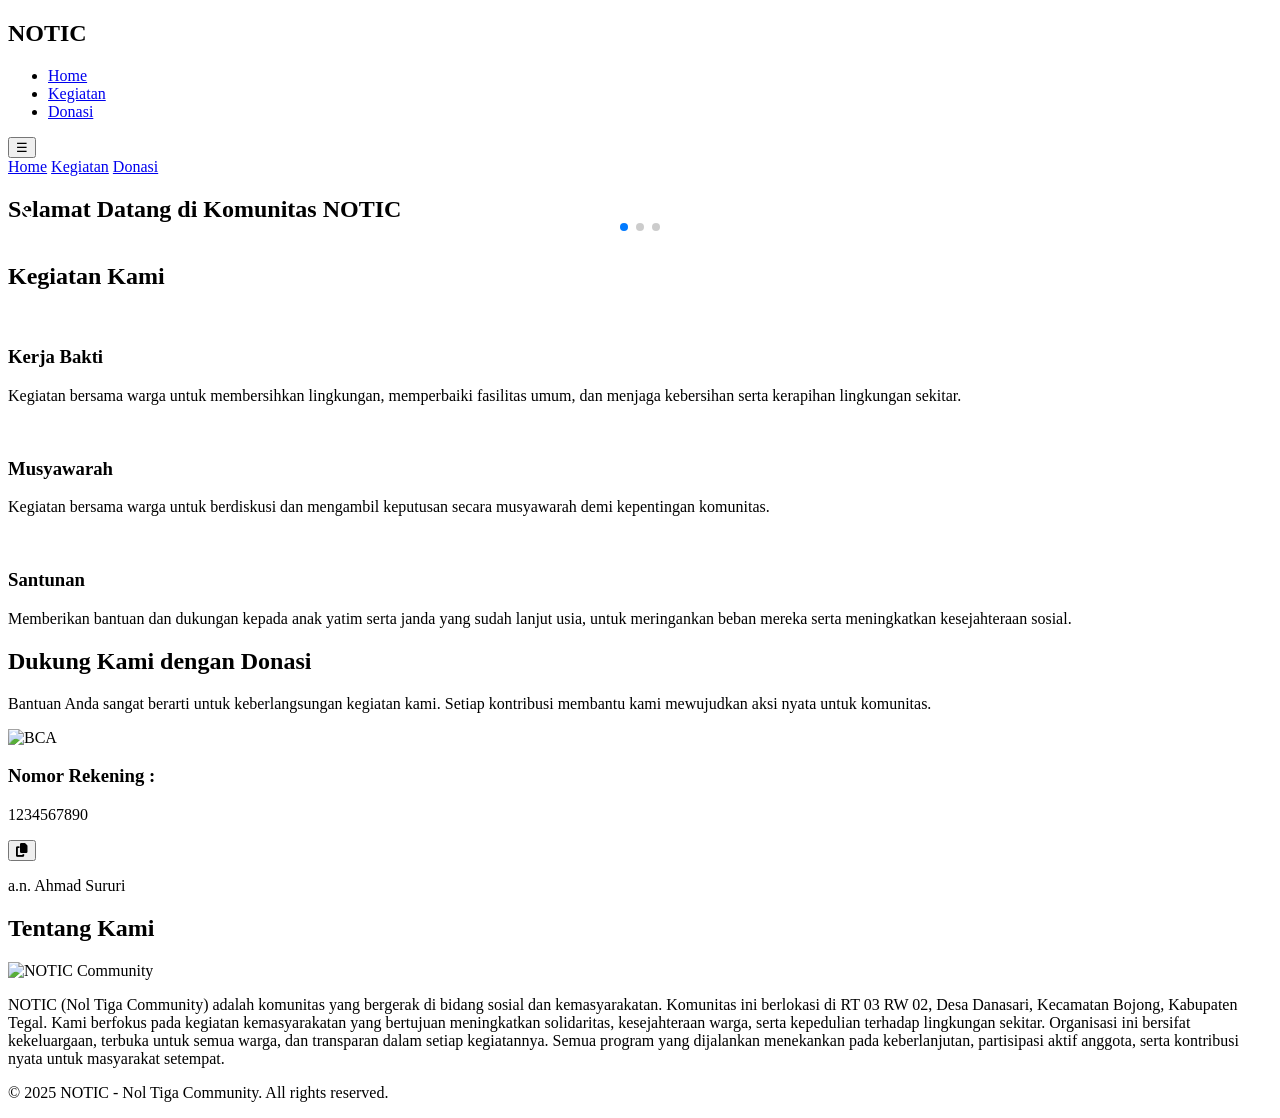
==== Notic/index.html @ 58311bbe "RENAME" ====
<!DOCTYPE html>
<html lang="id">

<head>
  <meta charset="UTF-8">
  <meta name="viewport" content="width=device-width, initial-scale=1.0">
  <title>NOTIC - Nol Tiga Community</title>
  <!-- Tailwind CSS -->
  <script src="https://cdn.tailwindcss.com"></script>
  <!-- Swiper.js -->
  <link rel="stylesheet" href="https://cdn.jsdelivr.net/npm/swiper@11/swiper-bundle.min.css" />
  <script src="https://cdn.jsdelivr.net/npm/swiper@11/swiper-bundle.min.js"></script>
  <!-- Font Awesome CDN -->
  <link rel="stylesheet" href="https://cdnjs.cloudflare.com/ajax/libs/font-awesome/6.5.2/css/all.min.css"
    integrity="sha512-jQjWZp6N...==" crossorigin="anonymous" referrerpolicy="no-referrer" />
</head>
<style>
  .swiper-button-next,
  .swiper-button-prev {
    color: #ffffff !important;
    /* warna putih */
  }
</style>

<body class="bg-gray-50 text-gray-800">
  <!-- Navbar -->
  <nav class="absolute top-0 left-0 w-full z-50 bg-transparent">
    <div class="max-w-7xl mx-auto px-6 py-4 flex justify-between items-center">
      <h1 class="text-2xl font-bold text-white">NOTIC</h1>

      <!-- Desktop Menu -->
      <ul class="hidden md:flex space-x-6 font-medium text-white">
        <li><a href="#home" class="hover:text-blue-200">Home</a></li>
        <li><a href="#kegiatan" class="hover:text-blue-200">Kegiatan</a></li>
        <li><a href="#donasi" class="hover:text-blue-200">Donasi</a></li>
      </ul>

      <!-- Mobile Button -->
      <button id="menu-btn" class="md:hidden text-white focus:outline-none">
        ☰
      </button>
    </div>

    <!-- Mobile Menu -->
    <div id="mobile-menu" class="hidden flex-col bg-black/70 text-white px-6 py-4 space-y-4 md:hidden">
      <a href="#home" class="block">Home</a>
      <a href="#kegiatan" class="block">Kegiatan</a>
      <a href="#donasi" class="block">Donasi</a>
    </div>
  </nav>

  <!-- Jumbotron / Slider -->
  <section id="home" class="h-[70vh] md:h-[80vh]">
    <div class="swiper h-full">
      <div class="swiper-wrapper">
        <!-- Slide 1 -->
        <div class="swiper-slide relative flex items-center justify-center bg-cover bg-center"
          style="background-image: url('https://picsum.photos/1600/800?random=11');">

          <!-- Overlay -->
          <div class="absolute inset-0 bg-black/50"></div>

          <!-- Text -->
          <h2 class="relative text-white text-3xl md:text-5xl font-extrabold text-center px-6 drop-shadow-lg">
            Selamat Datang di Komunitas NOTIC
          </h2>
        </div>

        <!-- Slide 2 -->
        <div class="swiper-slide relative flex items-center justify-center bg-cover bg-center"
          style="background-image: url('https://picsum.photos/1600/800?random=12');">

          <div class="absolute inset-0 bg-black/50"></div>

          <h2 class="relative text-white text-3xl md:text-5xl font-extrabold text-center px-6 drop-shadow-lg">
            Bersama Membangun Komunitas
          </h2>
        </div>

        <!-- Slide 3 -->
        <div class="swiper-slide relative flex items-center justify-center bg-cover bg-center"
          style="background-image: url('https://picsum.photos/1600/800?random=13');">

          <div class="absolute inset-0 bg-black/50"></div>

          <h2 class="relative text-white text-3xl md:text-5xl font-extrabold text-center px-6 drop-shadow-lg">
            Aksi Nyata untuk Sosial
          </h2>
        </div>
      </div>

      <div class="swiper-pagination"></div>
      <div class="swiper-button-prev hidden md:flex"></div>
      <div class="swiper-button-next hidden md:flex"></div>
    </div>
  </section>

  <!-- Kegiatan -->
  <section id="kegiatan" class="py-16 bg-white">
    <div class="max-w-7xl mx-auto px-6 text-center">
      <h2 class="text-3xl font-bold text-gray-800 mb-10">Kegiatan Kami</h2>
      <div class="grid sm:grid-cols-2 md:grid-cols-3 gap-8">
        <div class="bg-gray-100 p-6 rounded-2xl shadow-md">
          <img src="https://picsum.photos/400/200?random=1" class="rounded-xl mb-4 w-full" alt="">
          <h3 class="text-lg md:text-xl font-semibold mb-2">Kerja Bakti</h3>
          <p class="text-gray-600 text-sm md:text-base">
            Kegiatan bersama warga untuk membersihkan lingkungan, memperbaiki fasilitas umum, dan menjaga kebersihan
            serta kerapihan lingkungan sekitar.
          </p>

        </div>
        <div class="bg-gray-100 p-6 rounded-2xl shadow-md">
          <img src="https://picsum.photos/400/200?random=2" class="rounded-xl mb-4 w-full" alt="">
          <h3 class="text-lg md:text-xl font-semibold mb-2">Musyawarah</h3>
          <p class="text-gray-600 text-sm md:text-base">
            Kegiatan bersama warga untuk berdiskusi dan mengambil keputusan secara musyawarah demi kepentingan
            komunitas.
          </p>

        </div>
        <div class="bg-gray-100 p-6 rounded-2xl shadow-md">
          <img src="https://picsum.photos/400/200?random=3" class="rounded-xl mb-4 w-full" alt="">
         <h3 class="text-lg md:text-xl font-semibold mb-2">Santunan</h3>
<p class="text-gray-600 text-sm md:text-base">
  Memberikan bantuan dan dukungan kepada anak yatim serta janda yang sudah lanjut usia, untuk meringankan beban mereka serta meningkatkan kesejahteraan sosial.
</p>

        </div>
      </div>
    </div>
  </section>

  <!-- Donasi -->
  <section id="donasi" class="py-20 bg-gradient-to-b from-blue-50 to-blue-100">
    <div class="max-w-3xl mx-auto px-6 text-center">
      <h2 class="text-3xl md:text-4xl font-bold text-gray-800 mb-6">Dukung Kami dengan Donasi</h2>
      <p class="text-gray-600 mb-12 text-sm md:text-base">Bantuan Anda sangat berarti untuk keberlangsungan kegiatan
        kami.
        Setiap kontribusi membantu kami mewujudkan aksi nyata untuk komunitas.</p>

      <div
        class="bg-white p-8 rounded-3xl shadow-lg hover:shadow-2xl transition duration-300 inline-block w-full md:w-80">
        <img src="https://stitmadani.ac.id/wp-content/uploads/2023/11/5.jpg" alt="BCA"
          class="w-32 md:w-40 mx-auto mb-6">
        <h3>Nomor Rekening :</h3>
        <!-- No Rekening dengan copy icon -->
        <div class="flex items-center justify-center mb-2 space-x-2">
          <p class="text-lg font-bold" id="rekening">1234567890</p>
          <button id="copyBtn" class="text-blue-600 hover:text-blue-800 transition text-xl">
            <i class="fas fa-copy"></i>
          </button>
        </div>

        <!-- Atas Nama -->
        <p class="text-gray-600 font-bold">a.n. Ahmad Sururi</p>
      </div>
    </div>
  </section>
<!-- Tentang Kami -->
<section id="tentang-kami" class="py-20 bg-white">
  <div class="max-w-3xl mx-auto px-6 text-center">
    <h2 class="text-3xl md:text-4xl font-bold text-gray-800 mb-6">Tentang Kami</h2>
    
    <!-- Gambar komunitas dengan bounce kecil -->
    <img src="img/notic.enc" 
         alt="NOTIC Community" 
         class="w-40 h-40 md:w-56 md:h-56 mx-auto mb-6 rounded-full object-cover border-4 border-blue-300 animate-bounce-small">

    <p class="text-gray-600 text-sm md:text-base leading-relaxed">
      <span class="font-semibold">NOTIC (Nol Tiga Community)</span> adalah komunitas yang bergerak di bidang sosial
      dan kemasyarakatan. Komunitas ini berlokasi di <span class="font-semibold">RT 03 RW 02, Desa Danasari, Kecamatan Bojong, Kabupaten Tegal</span>.
      Kami berfokus pada kegiatan kemasyarakatan yang bertujuan meningkatkan solidaritas, kesejahteraan warga, serta kepedulian terhadap lingkungan sekitar.
      Organisasi ini bersifat kekeluargaan, terbuka untuk semua warga, dan transparan dalam setiap kegiatannya.
      Semua program yang dijalankan menekankan pada keberlanjutan, partisipasi aktif anggota, serta kontribusi nyata untuk masyarakat setempat.
    </p>
  </div>
</section>

<style>
/* Bounce halus untuk gambar tanpa menutupi teks */
@keyframes bounce-small {
  0%, 100% { transform: translateY(0); }
  50% { transform: translateY(-8px); }
}

.animate-bounce-small {
  animation: bounce-small 2s infinite;
}
</style>


  <!-- Footer -->
  <footer class="bg-gradient-to-b from-blue-50 to-blue-100 shadow-inner py-6 text-center">
    <p class="text-gray-500 text-sm">&copy; 2025 NOTIC - Nol Tiga Community. All rights reserved.</p>
  </footer>
  <!-- SweetAlert2 CDN -->
  <script src="https://cdn.jsdelivr.net/npm/sweetalert2@11"></script>
  <script>
    const copyBtn = document.getElementById('copyBtn');
    const rekeningEl = document.getElementById('rekening');

    copyBtn.addEventListener('click', () => {
      navigator.clipboard.writeText(rekeningEl.innerText).then(() => {
        Swal.fire({
          icon: 'success',
          title: 'Berhasil di copy 👍',
          showConfirmButton: false,
          timer: 1500
        });
      });
    });
    const swiper = new Swiper('.swiper', {
      loop: true,
      autoplay: {
        delay: 3000, // 5 detik
        disableOnInteraction: false, // tetap jalan walau user geser manual
      },
      pagination: {
        el: '.swiper-pagination',
        clickable: true, // titik pagination bisa diklik
      },
      navigation: {
        nextEl: '.swiper-button-next',
        prevEl: '.swiper-button-prev'
      },
    });

    // Mobile menu toggle
    const menuBtn = document.getElementById("menu-btn");
    const mobileMenu = document.getElementById("mobile-menu");
    menuBtn.addEventListener("click", () => {
      mobileMenu.classList.toggle("hidden");
    });
  </script>

</body>

</html>
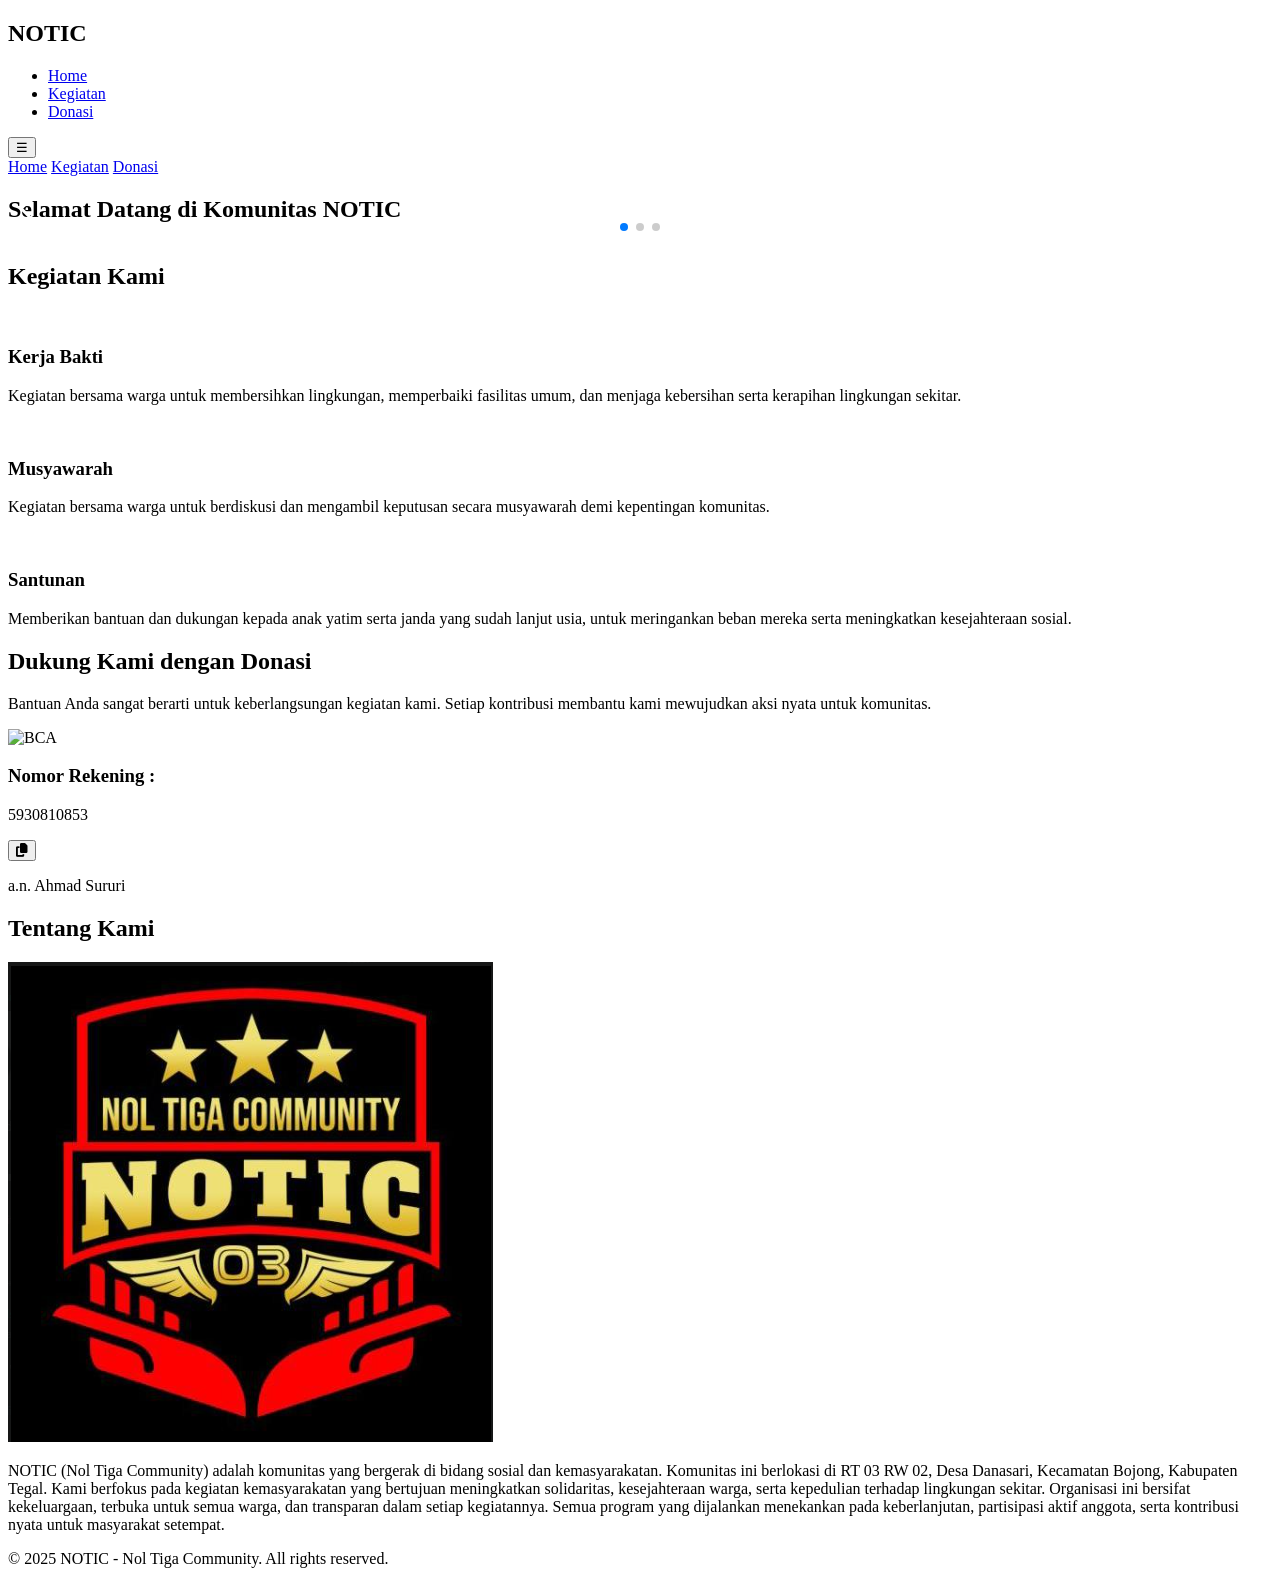
==== commit ef6ce5b3: "Image" ====
--- a/Notic/index.html
+++ b/Notic/index.html
@@ -145,7 +145,7 @@
         <h3>Nomor Rekening :</h3>
         <!-- No Rekening dengan copy icon -->
         <div class="flex items-center justify-center mb-2 space-x-2">
-          <p class="text-lg font-bold" id="rekening">1234567890</p>
+          <p class="text-lg font-bold" id="rekening">5930810853</p>
           <button id="copyBtn" class="text-blue-600 hover:text-blue-800 transition text-xl">
             <i class="fas fa-copy"></i>
           </button>
@@ -162,7 +162,7 @@
     <h2 class="text-3xl md:text-4xl font-bold text-gray-800 mb-6">Tentang Kami</h2>
     
     <!-- Gambar komunitas dengan bounce kecil -->
-    <img src="img/notic.enc" 
+    <img src="notic.png" 
          alt="NOTIC Community" 
          class="w-40 h-40 md:w-56 md:h-56 mx-auto mb-6 rounded-full object-cover border-4 border-blue-300 animate-bounce-small">
 
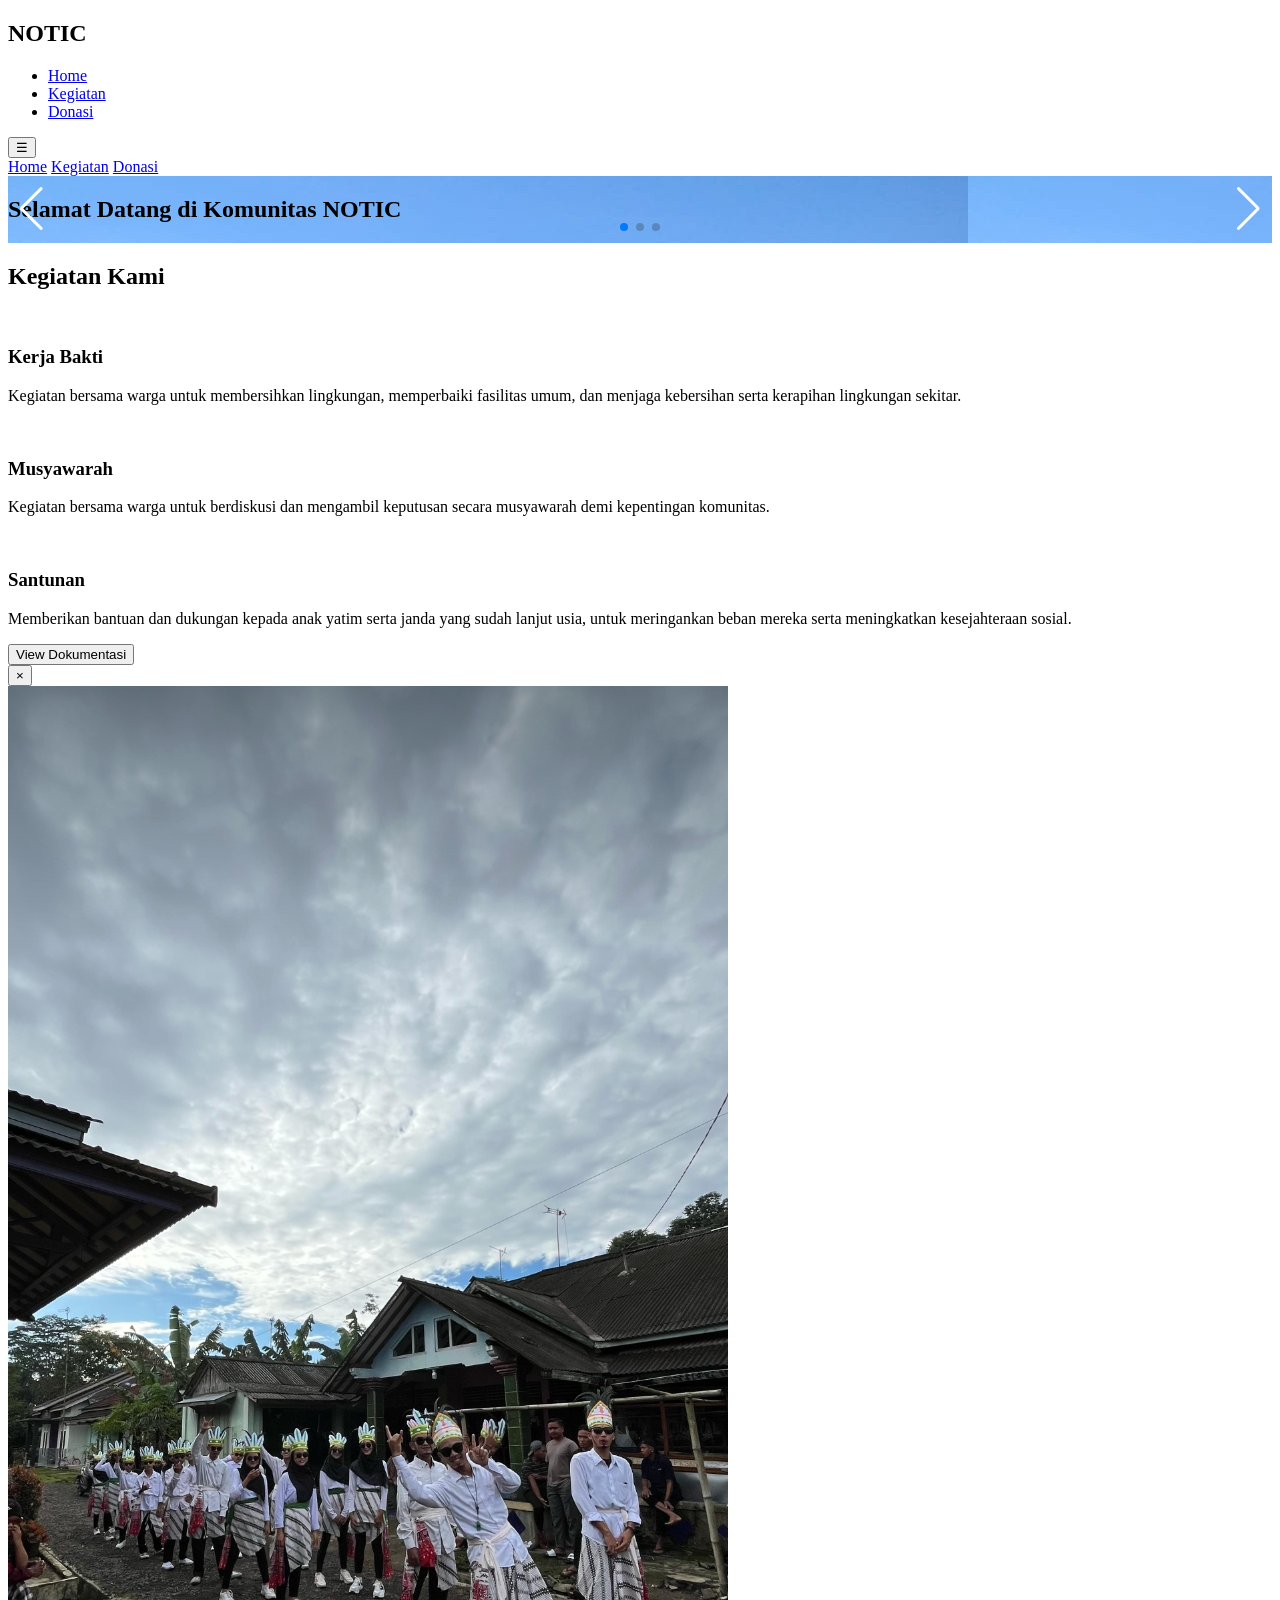
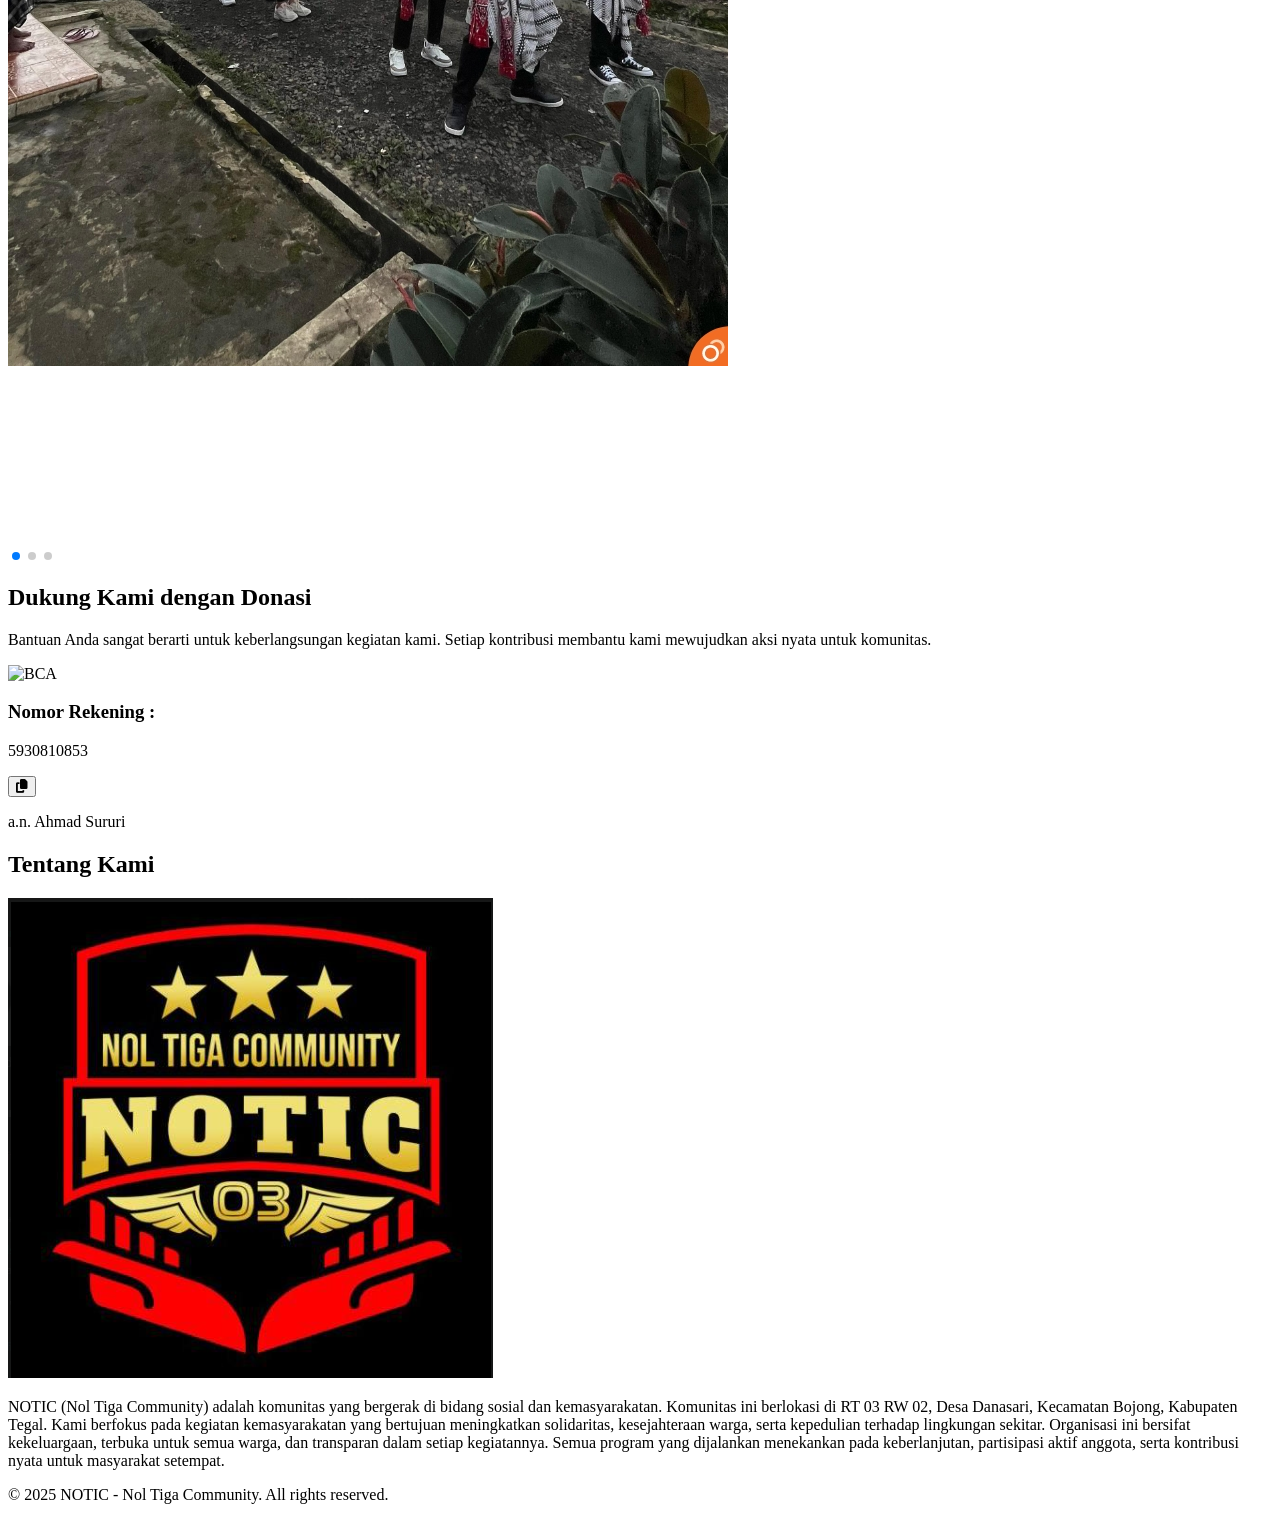
==== commit 3281930a: "new" ====
--- a/Notic/index.html
+++ b/Notic/index.html
@@ -55,7 +55,7 @@
       <div class="swiper-wrapper">
         <!-- Slide 1 -->
         <div class="swiper-slide relative flex items-center justify-center bg-cover bg-center"
-          style="background-image: url('https://picsum.photos/1600/800?random=11');">
+          style="background-image: url('3.jpg');">
 
           <!-- Overlay -->
           <div class="absolute inset-0 bg-black/50"></div>
@@ -120,14 +120,49 @@
         </div>
         <div class="bg-gray-100 p-6 rounded-2xl shadow-md">
           <img src="https://picsum.photos/400/200?random=3" class="rounded-xl mb-4 w-full" alt="">
-         <h3 class="text-lg md:text-xl font-semibold mb-2">Santunan</h3>
-<p class="text-gray-600 text-sm md:text-base">
-  Memberikan bantuan dan dukungan kepada anak yatim serta janda yang sudah lanjut usia, untuk meringankan beban mereka serta meningkatkan kesejahteraan sosial.
-</p>
-
-        </div>
+          <h3 class="text-lg md:text-xl font-semibold mb-2">Santunan</h3>
+          <p class="text-gray-600 text-sm md:text-base">
+            Memberikan bantuan dan dukungan kepada anak yatim serta janda yang sudah lanjut usia, untuk meringankan
+            beban mereka serta meningkatkan kesejahteraan sosial.
+          </p>
+
+        </div>
+        <button onclick="openModal()" class="px-4 py-2 bg-blue-600 text-white rounded-xl hover:bg-blue-700">
+          View Dokumentasi
+        </button>
       </div>
     </div>
+   <!-- Modal Dokumentasi -->
+<div id="docModal" class="fixed inset-0 bg-black bg-opacity-70 hidden items-center justify-center z-50">
+  <div class="bg-white p-4 rounded-2xl max-w-3xl w-full relative">
+    <!-- Tombol Close -->
+    <button onclick="closeModal()" 
+      class="absolute top-3 right-3 bg-red-500 hover:bg-red-600 text-white rounded-full w-10 h-10 flex items-center justify-center text-2xl shadow z-50">
+      &times;
+    </button>
+
+    <!-- Swiper -->
+    <div class="swiper mySwiper relative z-0">
+      <div class="swiper-wrapper">
+        <div class="swiper-slide">
+          <img src="1.jpg" class="rounded-xl w-full" />
+        </div>
+        <div class="swiper-slide">
+          <img src="2.jpg" class="rounded-xl w-full" />
+        </div>
+        <div class="swiper-slide">
+          <img src="https://picsum.photos/800/400?random=13" class="rounded-xl w-full" />
+        </div>
+      </div>
+
+      <!-- Navigasi -->
+      <div class="swiper-next !text-blue-600 !font-bold z-40"></div>
+      <div class="swiper-prev !text-blue-600 !font-bold z-40"></div>
+      <div class="swiper-pagination-doc z-40"></div>
+    </div>
+  </div>
+</div>
+
   </section>
 
   <!-- Donasi -->
@@ -156,37 +191,46 @@
       </div>
     </div>
   </section>
-<!-- Tentang Kami -->
-<section id="tentang-kami" class="py-20 bg-white">
-  <div class="max-w-3xl mx-auto px-6 text-center">
-    <h2 class="text-3xl md:text-4xl font-bold text-gray-800 mb-6">Tentang Kami</h2>
-    
-    <!-- Gambar komunitas dengan bounce kecil -->
-    <img src="notic.png" 
-         alt="NOTIC Community" 
-         class="w-40 h-40 md:w-56 md:h-56 mx-auto mb-6 rounded-full object-cover border-4 border-blue-300 animate-bounce-small">
-
-    <p class="text-gray-600 text-sm md:text-base leading-relaxed">
-      <span class="font-semibold">NOTIC (Nol Tiga Community)</span> adalah komunitas yang bergerak di bidang sosial
-      dan kemasyarakatan. Komunitas ini berlokasi di <span class="font-semibold">RT 03 RW 02, Desa Danasari, Kecamatan Bojong, Kabupaten Tegal</span>.
-      Kami berfokus pada kegiatan kemasyarakatan yang bertujuan meningkatkan solidaritas, kesejahteraan warga, serta kepedulian terhadap lingkungan sekitar.
-      Organisasi ini bersifat kekeluargaan, terbuka untuk semua warga, dan transparan dalam setiap kegiatannya.
-      Semua program yang dijalankan menekankan pada keberlanjutan, partisipasi aktif anggota, serta kontribusi nyata untuk masyarakat setempat.
-    </p>
-  </div>
-</section>
-
-<style>
-/* Bounce halus untuk gambar tanpa menutupi teks */
-@keyframes bounce-small {
-  0%, 100% { transform: translateY(0); }
-  50% { transform: translateY(-8px); }
-}
-
-.animate-bounce-small {
-  animation: bounce-small 2s infinite;
-}
-</style>
+  <!-- Tentang Kami -->
+  <section id="tentang-kami" class="py-20 bg-white">
+    <div class="max-w-3xl mx-auto px-6 text-center">
+      <h2 class="text-3xl md:text-4xl font-bold text-gray-800 mb-6">Tentang Kami</h2>
+
+      <!-- Gambar komunitas dengan bounce kecil -->
+      <img src="notic.png" alt="NOTIC Community"
+        class="w-40 h-40 md:w-56 md:h-56 mx-auto mb-6 rounded-full object-cover border-4 border-blue-300 animate-bounce-small">
+
+      <p class="text-gray-600 text-sm md:text-base leading-relaxed">
+        <span class="font-semibold">NOTIC (Nol Tiga Community)</span> adalah komunitas yang bergerak di bidang sosial
+        dan kemasyarakatan. Komunitas ini berlokasi di <span class="font-semibold">RT 03 RW 02, Desa Danasari, Kecamatan
+          Bojong, Kabupaten Tegal</span>.
+        Kami berfokus pada kegiatan kemasyarakatan yang bertujuan meningkatkan solidaritas, kesejahteraan warga, serta
+        kepedulian terhadap lingkungan sekitar.
+        Organisasi ini bersifat kekeluargaan, terbuka untuk semua warga, dan transparan dalam setiap kegiatannya.
+        Semua program yang dijalankan menekankan pada keberlanjutan, partisipasi aktif anggota, serta kontribusi nyata
+        untuk masyarakat setempat.
+      </p>
+    </div>
+  </section>
+
+  <style>
+    /* Bounce halus untuk gambar tanpa menutupi teks */
+    @keyframes bounce-small {
+
+      0%,
+      100% {
+        transform: translateY(0);
+      }
+
+      50% {
+        transform: translateY(-8px);
+      }
+    }
+
+    .animate-bounce-small {
+      animation: bounce-small 2s infinite;
+    }
+  </style>
 
 
   <!-- Footer -->
@@ -225,12 +269,30 @@
       },
     });
 
-    // Mobile menu toggle
-    const menuBtn = document.getElementById("menu-btn");
-    const mobileMenu = document.getElementById("mobile-menu");
-    menuBtn.addEventListener("click", () => {
-      mobileMenu.classList.toggle("hidden");
-    });
+     let modal = document.getElementById("docModal");
+
+  function openModal() {
+    modal.classList.remove("hidden");
+    modal.classList.add("flex");
+  }
+
+  function closeModal() {
+    modal.classList.remove("flex");
+    modal.classList.add("hidden");
+  }
+
+  // Init Swiper
+  const swiperDocumentasi = new Swiper(".mySwiper", {
+    loop: true,
+    pagination: {
+      el: ".swiper-pagination-doc",
+      clickable: true,
+    },
+    navigation: {
+      nextEl: ".swiper-next",
+      prevEl: ".swiper-prev",
+    },
+  });
   </script>
 
 </body>
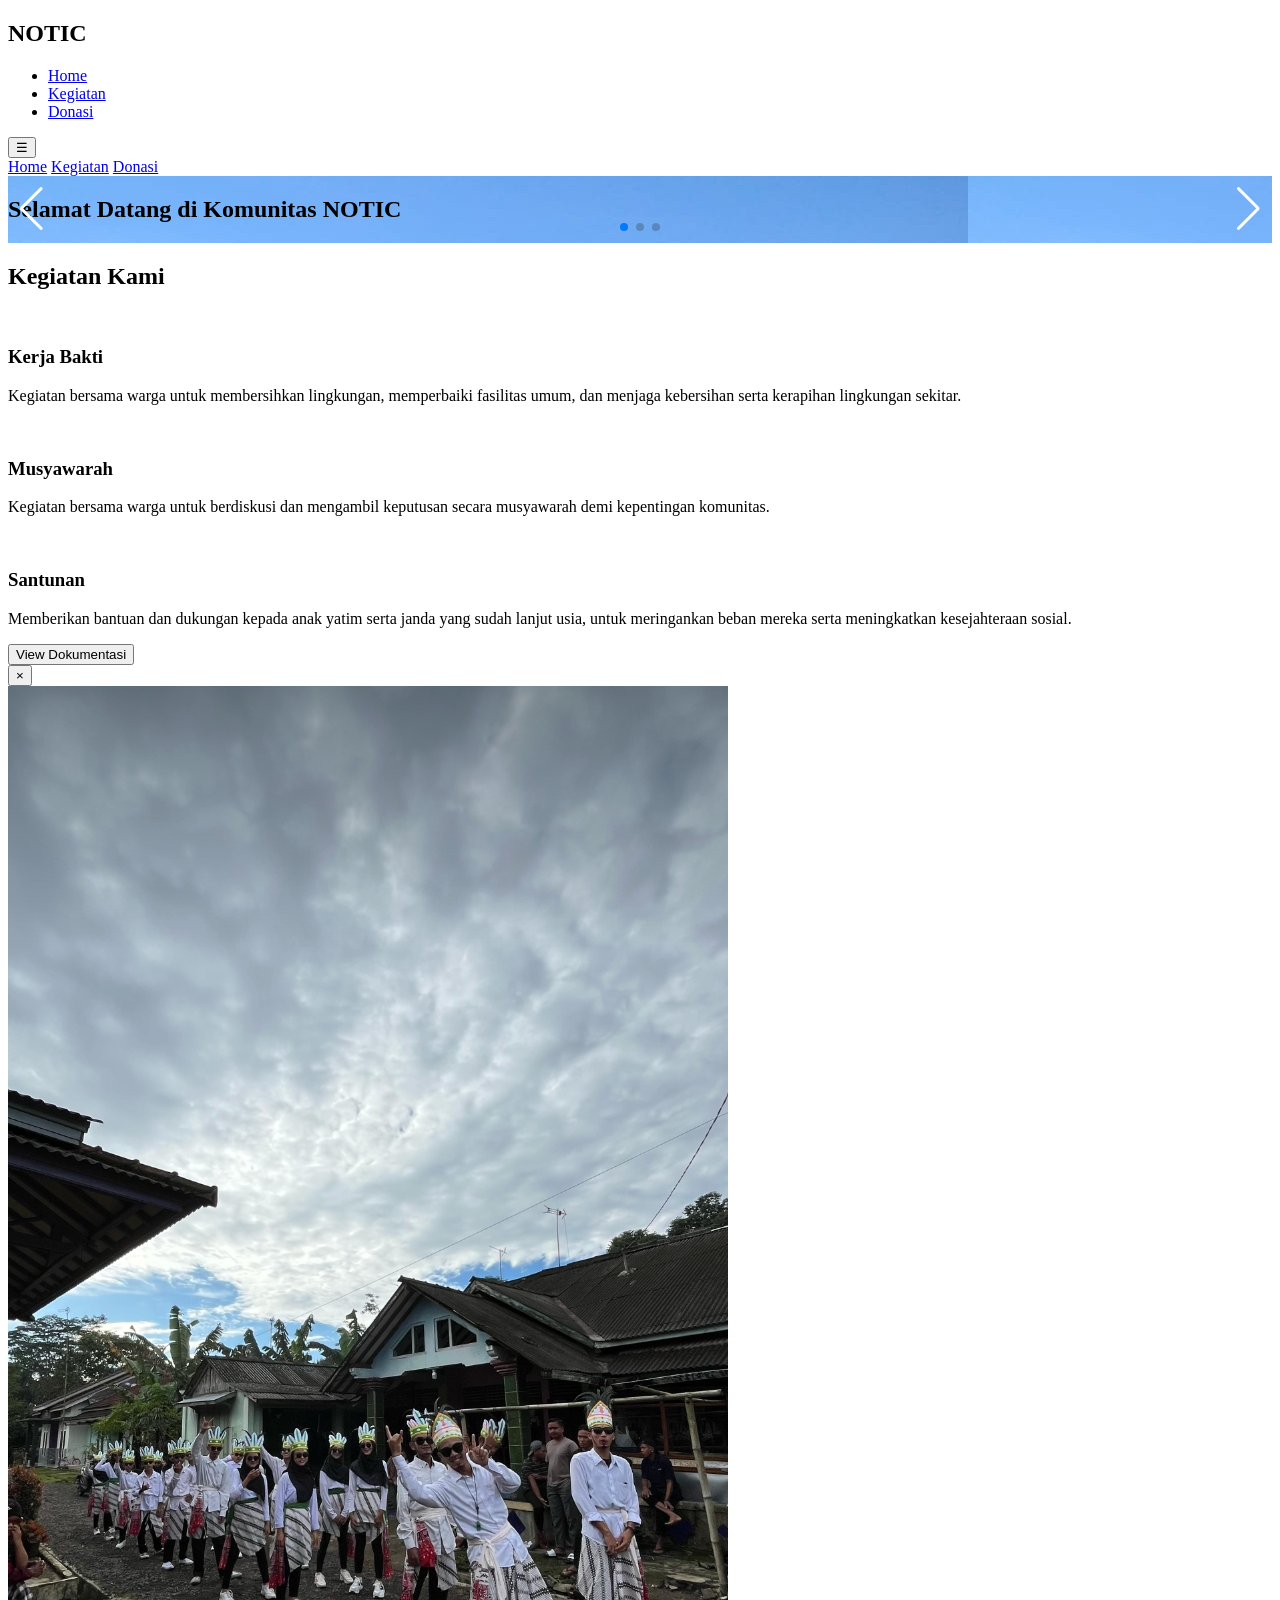
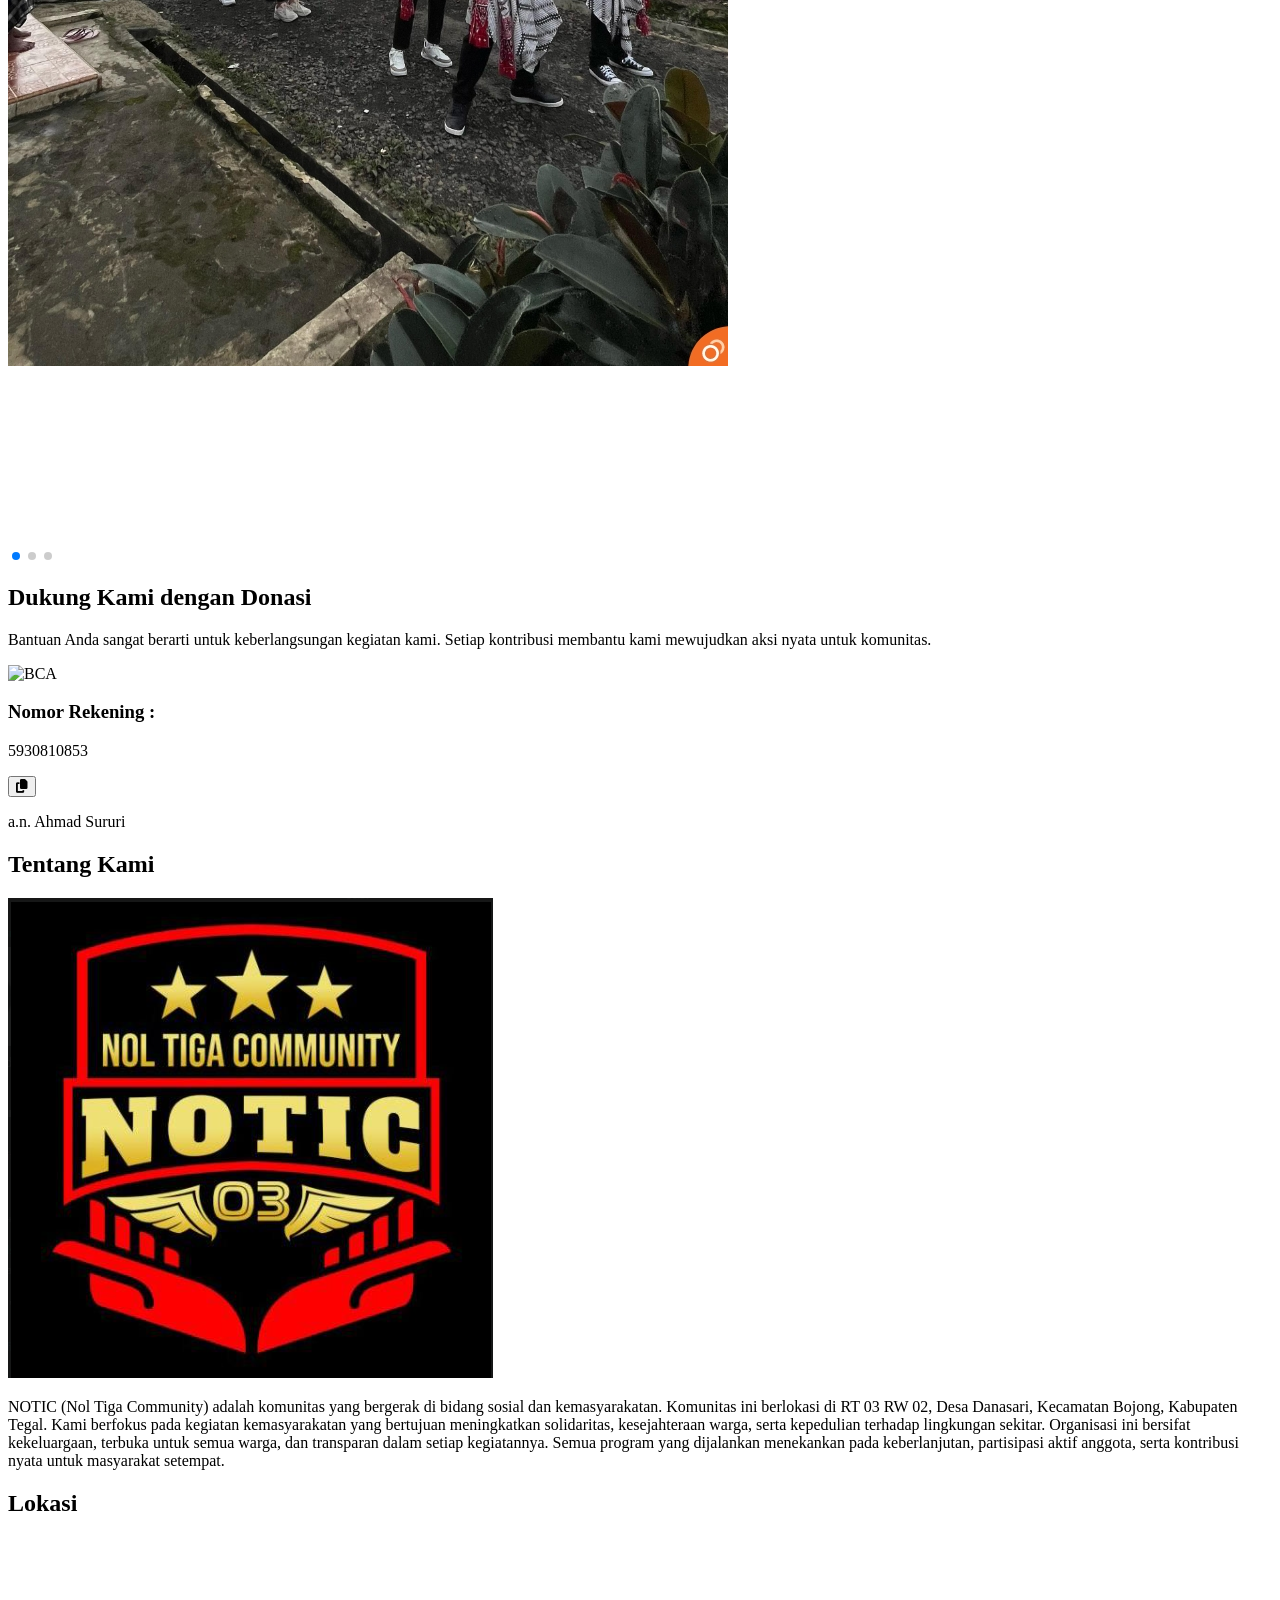
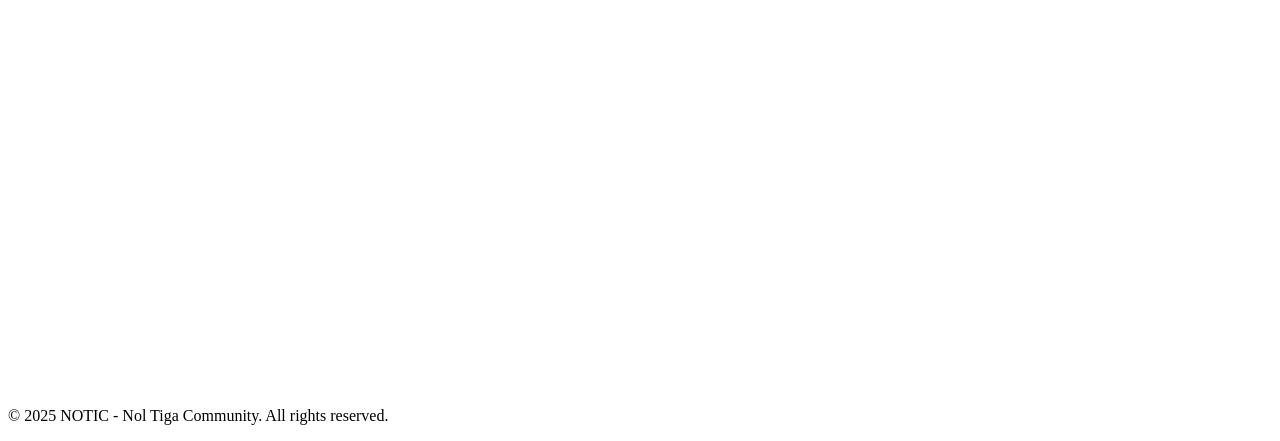
==== commit f6dad562: "Refactor HTML structure and improve readability" ====
--- a/Notic/index.html
+++ b/Notic/index.html
@@ -4,13 +4,10 @@
 <head>
   <meta charset="UTF-8">
   <meta name="viewport" content="width=device-width, initial-scale=1.0">
-  <title>NOTIC - Nol Tiga Community</title>
-  <!-- Tailwind CSS -->
-  <script src="https://cdn.tailwindcss.com"></script>
-  <!-- Swiper.js -->
+  <title>NOTIC - Nol Tiga Community</title> <!-- Tailwind CSS -->
+  <script src="https://cdn.tailwindcss.com"></script> <!-- Swiper.js -->
   <link rel="stylesheet" href="https://cdn.jsdelivr.net/npm/swiper@11/swiper-bundle.min.css" />
-  <script src="https://cdn.jsdelivr.net/npm/swiper@11/swiper-bundle.min.js"></script>
-  <!-- Font Awesome CDN -->
+  <script src="https://cdn.jsdelivr.net/npm/swiper@11/swiper-bundle.min.js"></script> <!-- Font Awesome CDN -->
   <link rel="stylesheet" href="https://cdnjs.cloudflare.com/ajax/libs/font-awesome/6.5.2/css/all.min.css"
     integrity="sha512-jQjWZp6N...==" crossorigin="anonymous" referrerpolicy="no-referrer" />
 </head>
@@ -18,201 +15,135 @@
   .swiper-button-next,
   .swiper-button-prev {
     color: #ffffff !important;
-    /* warna putih */
   }
 </style>
 
-<body class="bg-gray-50 text-gray-800">
-  <!-- Navbar -->
+<body class="bg-gray-50 text-gray-800"> <!-- Navbar -->
   <nav class="absolute top-0 left-0 w-full z-50 bg-transparent">
     <div class="max-w-7xl mx-auto px-6 py-4 flex justify-between items-center">
-      <h1 class="text-2xl font-bold text-white">NOTIC</h1>
-
-      <!-- Desktop Menu -->
+      <h1 class="text-2xl font-bold text-white">NOTIC</h1> <!-- Desktop Menu -->
       <ul class="hidden md:flex space-x-6 font-medium text-white">
         <li><a href="#home" class="hover:text-blue-200">Home</a></li>
         <li><a href="#kegiatan" class="hover:text-blue-200">Kegiatan</a></li>
         <li><a href="#donasi" class="hover:text-blue-200">Donasi</a></li>
-      </ul>
-
-      <!-- Mobile Button -->
-      <button id="menu-btn" class="md:hidden text-white focus:outline-none">
-        ☰
-      </button>
-    </div>
-
-    <!-- Mobile Menu -->
-    <div id="mobile-menu" class="hidden flex-col bg-black/70 text-white px-6 py-4 space-y-4 md:hidden">
-      <a href="#home" class="block">Home</a>
-      <a href="#kegiatan" class="block">Kegiatan</a>
-      <a href="#donasi" class="block">Donasi</a>
-    </div>
-  </nav>
-
-  <!-- Jumbotron / Slider -->
+      </ul> <!-- Mobile Button --> <button id="menu-btn" class="md:hidden text-white focus:outline-none"> ☰ </button>
+    </div> <!-- Mobile Menu -->
+    <div id="mobile-menu" class="hidden flex-col bg-black/70 text-white px-6 py-4 space-y-4 md:hidden"> <a href="#home"
+        class="block">Home</a> <a href="#kegiatan" class="block">Kegiatan</a> <a href="#donasi" class="block">Donasi</a>
+    </div>
+  </nav> <!-- Jumbotron / Slider -->
   <section id="home" class="h-[70vh] md:h-[80vh]">
     <div class="swiper h-full">
-      <div class="swiper-wrapper">
-        <!-- Slide 1 -->
+      <div class="swiper-wrapper"> <!-- Slide 1 -->
         <div class="swiper-slide relative flex items-center justify-center bg-cover bg-center"
-          style="background-image: url('3.jpg');">
-
-          <!-- Overlay -->
-          <div class="absolute inset-0 bg-black/50"></div>
-
-          <!-- Text -->
-          <h2 class="relative text-white text-3xl md:text-5xl font-extrabold text-center px-6 drop-shadow-lg">
-            Selamat Datang di Komunitas NOTIC
-          </h2>
-        </div>
-
-        <!-- Slide 2 -->
+          style="background-image: url('3.jpg');"> <!-- Overlay -->
+          <div class="absolute inset-0 bg-black/50"></div> <!-- Text -->
+          <h2 class="relative text-white text-3xl md:text-5xl font-extrabold text-center px-6 drop-shadow-lg"> Selamat
+            Datang di Komunitas NOTIC </h2>
+        </div> <!-- Slide 2 -->
         <div class="swiper-slide relative flex items-center justify-center bg-cover bg-center"
           style="background-image: url('https://picsum.photos/1600/800?random=12');">
-
           <div class="absolute inset-0 bg-black/50"></div>
-
-          <h2 class="relative text-white text-3xl md:text-5xl font-extrabold text-center px-6 drop-shadow-lg">
-            Bersama Membangun Komunitas
-          </h2>
-        </div>
-
-        <!-- Slide 3 -->
+          <h2 class="relative text-white text-3xl md:text-5xl font-extrabold text-center px-6 drop-shadow-lg"> Bersama
+            Membangun Komunitas </h2>
+        </div> <!-- Slide 3 -->
         <div class="swiper-slide relative flex items-center justify-center bg-cover bg-center"
           style="background-image: url('https://picsum.photos/1600/800?random=13');">
-
           <div class="absolute inset-0 bg-black/50"></div>
-
-          <h2 class="relative text-white text-3xl md:text-5xl font-extrabold text-center px-6 drop-shadow-lg">
-            Aksi Nyata untuk Sosial
-          </h2>
-        </div>
-      </div>
-
+          <h2 class="relative text-white text-3xl md:text-5xl font-extrabold text-center px-6 drop-shadow-lg"> Aksi
+            Nyata untuk Sosial </h2>
+        </div>
+      </div>
       <div class="swiper-pagination"></div>
       <div class="swiper-button-prev hidden md:flex"></div>
       <div class="swiper-button-next hidden md:flex"></div>
     </div>
-  </section>
-
-  <!-- Kegiatan -->
+  </section> <!-- Kegiatan -->
   <section id="kegiatan" class="py-16 bg-white">
     <div class="max-w-7xl mx-auto px-6 text-center">
       <h2 class="text-3xl font-bold text-gray-800 mb-10">Kegiatan Kami</h2>
       <div class="grid sm:grid-cols-2 md:grid-cols-3 gap-8">
-        <div class="bg-gray-100 p-6 rounded-2xl shadow-md">
-          <img src="https://picsum.photos/400/200?random=1" class="rounded-xl mb-4 w-full" alt="">
+        <div class="bg-gray-100 p-6 rounded-2xl shadow-md"> <img src="https://picsum.photos/400/200?random=1"
+            class="rounded-xl mb-4 w-full" alt="">
           <h3 class="text-lg md:text-xl font-semibold mb-2">Kerja Bakti</h3>
-          <p class="text-gray-600 text-sm md:text-base">
-            Kegiatan bersama warga untuk membersihkan lingkungan, memperbaiki fasilitas umum, dan menjaga kebersihan
-            serta kerapihan lingkungan sekitar.
-          </p>
-
-        </div>
-        <div class="bg-gray-100 p-6 rounded-2xl shadow-md">
-          <img src="https://picsum.photos/400/200?random=2" class="rounded-xl mb-4 w-full" alt="">
+          <p class="text-gray-600 text-sm md:text-base"> Kegiatan bersama warga untuk membersihkan lingkungan,
+            memperbaiki fasilitas umum, dan menjaga kebersihan serta kerapihan lingkungan sekitar. </p>
+        </div>
+        <div class="bg-gray-100 p-6 rounded-2xl shadow-md"> <img src="https://picsum.photos/400/200?random=2"
+            class="rounded-xl mb-4 w-full" alt="">
           <h3 class="text-lg md:text-xl font-semibold mb-2">Musyawarah</h3>
-          <p class="text-gray-600 text-sm md:text-base">
-            Kegiatan bersama warga untuk berdiskusi dan mengambil keputusan secara musyawarah demi kepentingan
-            komunitas.
-          </p>
-
-        </div>
-        <div class="bg-gray-100 p-6 rounded-2xl shadow-md">
-          <img src="https://picsum.photos/400/200?random=3" class="rounded-xl mb-4 w-full" alt="">
+          <p class="text-gray-600 text-sm md:text-base"> Kegiatan bersama warga untuk berdiskusi dan mengambil keputusan
+            secara musyawarah demi kepentingan komunitas. </p>
+        </div>
+        <div class="bg-gray-100 p-6 rounded-2xl shadow-md"> <img src="https://picsum.photos/400/200?random=3"
+            class="rounded-xl mb-4 w-full" alt="">
           <h3 class="text-lg md:text-xl font-semibold mb-2">Santunan</h3>
-          <p class="text-gray-600 text-sm md:text-base">
-            Memberikan bantuan dan dukungan kepada anak yatim serta janda yang sudah lanjut usia, untuk meringankan
-            beban mereka serta meningkatkan kesejahteraan sosial.
-          </p>
-
-        </div>
-        <button onclick="openModal()" class="px-4 py-2 bg-blue-600 text-white rounded-xl hover:bg-blue-700">
-          View Dokumentasi
-        </button>
-      </div>
-    </div>
-   <!-- Modal Dokumentasi -->
-<div id="docModal" class="fixed inset-0 bg-black bg-opacity-70 hidden items-center justify-center z-50">
-  <div class="bg-white p-4 rounded-2xl max-w-3xl w-full relative">
-    <!-- Tombol Close -->
-    <button onclick="closeModal()" 
-      class="absolute top-3 right-3 bg-red-500 hover:bg-red-600 text-white rounded-full w-10 h-10 flex items-center justify-center text-2xl shadow z-50">
-      &times;
-    </button>
-
-    <!-- Swiper -->
-    <div class="swiper mySwiper relative z-0">
-      <div class="swiper-wrapper">
-        <div class="swiper-slide">
-          <img src="1.jpg" class="rounded-xl w-full" />
-        </div>
-        <div class="swiper-slide">
-          <img src="2.jpg" class="rounded-xl w-full" />
-        </div>
-        <div class="swiper-slide">
-          <img src="https://picsum.photos/800/400?random=13" class="rounded-xl w-full" />
-        </div>
-      </div>
-
-      <!-- Navigasi -->
-      <div class="swiper-next !text-blue-600 !font-bold z-40"></div>
-      <div class="swiper-prev !text-blue-600 !font-bold z-40"></div>
-      <div class="swiper-pagination-doc z-40"></div>
-    </div>
-  </div>
-</div>
-
-  </section>
-
-  <!-- Donasi -->
+          <p class="text-gray-600 text-sm md:text-base"> Memberikan bantuan dan dukungan kepada anak yatim serta janda
+            yang sudah lanjut usia, untuk meringankan beban mereka serta meningkatkan kesejahteraan sosial. </p>
+        </div> <button onclick="openModal()" class="px-4 py-2 bg-blue-600 text-white rounded-xl hover:bg-blue-700"> View
+          Dokumentasi </button>
+      </div>
+    </div> <!-- Modal Dokumentasi -->
+    <div id="docModal" class="fixed inset-0 bg-black bg-opacity-70 hidden items-center justify-center z-50">
+      <div class="bg-white p-4 rounded-2xl max-w-3xl w-full relative"> <!-- Tombol Close --> <button
+          onclick="closeModal()"
+          class="absolute top-3 right-3 bg-red-500 hover:bg-red-600 text-white rounded-full w-10 h-10 flex items-center justify-center text-2xl shadow z-50">
+          &times; </button> <!-- Swiper -->
+        <div class="swiper mySwiper relative z-0">
+          <div class="swiper-wrapper">
+            <div class="swiper-slide"> <img src="1.jpg" class="rounded-xl w-full" /> </div>
+            <div class="swiper-slide"> <img src="2.jpg" class="rounded-xl w-full" /> </div>
+            <div class="swiper-slide"> <img src="https://picsum.photos/800/400?random=13" class="rounded-xl w-full" />
+            </div>
+          </div> <!-- Navigasi -->
+          <div class="swiper-next !text-blue-600 !font-bold z-40"></div>
+          <div class="swiper-prev !text-blue-600 !font-bold z-40"></div>
+          <div class="swiper-pagination-doc z-40"></div>
+        </div>
+      </div>
+    </div>
+  </section> <!-- Donasi -->
   <section id="donasi" class="py-20 bg-gradient-to-b from-blue-50 to-blue-100">
     <div class="max-w-3xl mx-auto px-6 text-center">
       <h2 class="text-3xl md:text-4xl font-bold text-gray-800 mb-6">Dukung Kami dengan Donasi</h2>
       <p class="text-gray-600 mb-12 text-sm md:text-base">Bantuan Anda sangat berarti untuk keberlangsungan kegiatan
-        kami.
-        Setiap kontribusi membantu kami mewujudkan aksi nyata untuk komunitas.</p>
-
+        kami. Setiap kontribusi membantu kami mewujudkan aksi nyata untuk komunitas.</p>
       <div
         class="bg-white p-8 rounded-3xl shadow-lg hover:shadow-2xl transition duration-300 inline-block w-full md:w-80">
         <img src="https://stitmadani.ac.id/wp-content/uploads/2023/11/5.jpg" alt="BCA"
           class="w-32 md:w-40 mx-auto mb-6">
-        <h3>Nomor Rekening :</h3>
-        <!-- No Rekening dengan copy icon -->
+        <h3>Nomor Rekening :</h3> <!-- No Rekening dengan copy icon -->
         <div class="flex items-center justify-center mb-2 space-x-2">
-          <p class="text-lg font-bold" id="rekening">5930810853</p>
-          <button id="copyBtn" class="text-blue-600 hover:text-blue-800 transition text-xl">
-            <i class="fas fa-copy"></i>
-          </button>
-        </div>
-
-        <!-- Atas Nama -->
+          <p class="text-lg font-bold" id="rekening">5930810853</p> <button id="copyBtn"
+            class="text-blue-600 hover:text-blue-800 transition text-xl"> <i class="fas fa-copy"></i> </button>
+        </div> <!-- Atas Nama -->
         <p class="text-gray-600 font-bold">a.n. Ahmad Sururi</p>
       </div>
     </div>
-  </section>
-  <!-- Tentang Kami -->
+  </section> <!-- Tentang Kami -->
   <section id="tentang-kami" class="py-20 bg-white">
     <div class="max-w-3xl mx-auto px-6 text-center">
       <h2 class="text-3xl md:text-4xl font-bold text-gray-800 mb-6">Tentang Kami</h2>
-
-      <!-- Gambar komunitas dengan bounce kecil -->
-      <img src="notic.png" alt="NOTIC Community"
+      <!-- Gambar komunitas dengan bounce kecil --> <img src="notic.png" alt="NOTIC Community"
         class="w-40 h-40 md:w-56 md:h-56 mx-auto mb-6 rounded-full object-cover border-4 border-blue-300 animate-bounce-small">
-
-      <p class="text-gray-600 text-sm md:text-base leading-relaxed">
-        <span class="font-semibold">NOTIC (Nol Tiga Community)</span> adalah komunitas yang bergerak di bidang sosial
-        dan kemasyarakatan. Komunitas ini berlokasi di <span class="font-semibold">RT 03 RW 02, Desa Danasari, Kecamatan
-          Bojong, Kabupaten Tegal</span>.
-        Kami berfokus pada kegiatan kemasyarakatan yang bertujuan meningkatkan solidaritas, kesejahteraan warga, serta
-        kepedulian terhadap lingkungan sekitar.
-        Organisasi ini bersifat kekeluargaan, terbuka untuk semua warga, dan transparan dalam setiap kegiatannya.
-        Semua program yang dijalankan menekankan pada keberlanjutan, partisipasi aktif anggota, serta kontribusi nyata
-        untuk masyarakat setempat.
-      </p>
+      <p class="text-gray-600 text-sm md:text-base leading-relaxed"> <span class="font-semibold">NOTIC (Nol Tiga
+          Community)</span> adalah komunitas yang bergerak di bidang sosial dan kemasyarakatan. Komunitas ini berlokasi
+        di <span class="font-semibold">RT 03 RW 02, Desa Danasari, Kecamatan Bojong, Kabupaten Tegal</span>. Kami
+        berfokus pada kegiatan kemasyarakatan yang bertujuan meningkatkan solidaritas, kesejahteraan warga, serta
+        kepedulian terhadap lingkungan sekitar. Organisasi ini bersifat kekeluargaan, terbuka untuk semua warga, dan
+        transparan dalam setiap kegiatannya. Semua program yang dijalankan menekankan pada keberlanjutan, partisipasi
+        aktif anggota, serta kontribusi nyata untuk masyarakat setempat. </p>
     </div>
   </section>
-
+  <section class="py-20 bg-gradient-to-b from-blue-50 to-blue-100">
+    <div class="max-w-3xl mx-auto px-6 text-center">
+      <h2 class="text-3xl md:text-4xl font-bold text-gray-800 mb-6">Lokasi</h2>
+      <div> <iframe
+          src="https://www.google.com/maps/embed?pb=!1m18!1m12!1m3!1d5144.175753390115!2d109.190991580492!3d-7.117714035041644!2m3!1f0!2f0!3f0!3m2!1i1024!2i768!4f13.1!3m3!1m2!1s0x2e6fecac180d7569%3A0xb0367936f5028b5a!2sKebagusan%20Danasari%20bojong%20tegal!5e0!3m2!1sid!2sid!4v1762001958371!5m2!1sid!2sid"
+          width="100%" height="450" style="border:0;" allowfullscreen="" loading="lazy"
+          referrerpolicy="no-referrer-when-downgrade"></iframe> </div>
+    </div>
+  </section>
   <style>
     /* Bounce halus untuk gambar tanpa menutupi teks */
     @keyframes bounce-small {
@@ -230,71 +161,107 @@
     .animate-bounce-small {
       animation: bounce-small 2s infinite;
     }
-  </style>
-
-
-  <!-- Footer -->
+  </style> <!-- Footer -->
   <footer class="bg-gradient-to-b from-blue-50 to-blue-100 shadow-inner py-6 text-center">
     <p class="text-gray-500 text-sm">&copy; 2025 NOTIC - Nol Tiga Community. All rights reserved.</p>
-  </footer>
-  <!-- SweetAlert2 CDN -->
-  <script src="https://cdn.jsdelivr.net/npm/sweetalert2@11"></script>
+  </footer> <!-- SweetAlert2 CDN -->
+
+  <!-- Pastikan SweetAlert2 & Swiper sudah diload sebelum ini script -->
   <script>
-    const copyBtn = document.getElementById('copyBtn');
-    const rekeningEl = document.getElementById('rekening');
-
-    copyBtn.addEventListener('click', () => {
-      navigator.clipboard.writeText(rekeningEl.innerText).then(() => {
-        Swal.fire({
-          icon: 'success',
-          title: 'Berhasil di copy 👍',
-          showConfirmButton: false,
-          timer: 1500
+    document.addEventListener("DOMContentLoaded", () => {
+      // --- Copy rekening dengan pengecekan dan fallback ---
+      const copyBtn = document.getElementById("copyBtn");
+      const rekeningEl = document.getElementById("rekening");
+
+      if (copyBtn && rekeningEl) {
+        copyBtn.addEventListener("click", async () => {
+          try {
+            await navigator.clipboard.writeText(rekeningEl.innerText.trim());
+            if (window.Swal) {
+              Swal.fire({
+                icon: "success",
+                title: "Berhasil di copy 👍",
+                showConfirmButton: false,
+                timer: 1500
+              });
+            } else {
+              alert("Berhasil di copy 👍");
+            }
+          } catch (err) {
+            console.error("Clipboard error:", err);
+            if (window.Swal) {
+              Swal.fire({ icon: "error", title: "Gagal menyalin", text: err?.message || "" });
+            } else {
+              alert("Gagal menyalin: " + (err?.message || "Unknown error"));
+            }
+          }
         });
-      });
+      } else {
+        console.warn("copyBtn atau rekeningEl tidak ditemukan di DOM.");
+      }
+
+      // --- Inisialisasi Swiper (cek ketersediaan library) ---
+      if (typeof Swiper === "undefined") {
+        console.error("Swiper belum dimuat. Pastikan file swiper-bundle.min.js sudah ter-load.");
+      } else {
+        // slider utama
+        const mainSwiperEl = document.querySelector("#home .swiper");
+        if (mainSwiperEl) {
+          new Swiper(mainSwiperEl, {
+            loop: true,
+            autoplay: {
+              delay: 3000,
+              disableOnInteraction: false
+            },
+            pagination: { el: ".swiper-pagination", clickable: true },
+            navigation: { nextEl: ".swiper-button-next", prevEl: ".swiper-button-prev" }
+          });
+        } else {
+          // fallback: inisialisasi umum jika selector berbeda
+          const anySwiper = document.querySelector(".swiper");
+          if (anySwiper) {
+            new Swiper(anySwiper, {
+              loop: true,
+              autoplay: { delay: 3000, disableOnInteraction: false },
+              pagination: { el: ".swiper-pagination", clickable: true },
+              navigation: { nextEl: ".swiper-button-next", prevEl: ".swiper-button-prev" }
+            });
+          }
+        }
+
+        // slider dokumentasi modal
+        const docSwiperEl = document.querySelector(".mySwiper");
+        if (docSwiperEl) {
+          new Swiper(docSwiperEl, {
+            loop: true,
+            pagination: { el: ".swiper-pagination-doc", clickable: true },
+            navigation: { nextEl: ".swiper-next", prevEl: ".swiper-prev" }
+          });
+        }
+      }
+
+      // --- Modal dokumentasi ---
+      const modal = document.getElementById("docModal");
+      window.openModal = () => {
+        if (!modal) return console.warn("Modal dokumentasi tidak ditemukan.");
+        modal.classList.remove("hidden");
+        modal.classList.add("flex");
+      };
+      window.closeModal = () => {
+        if (!modal) return;
+        modal.classList.remove("flex");
+        modal.classList.add("hidden");
+      };
+
+      // --- Mobile menu toggle ---
+      const menuBtn = document.getElementById("menu-btn");
+      const mobileMenu = document.getElementById("mobile-menu");
+      if (menuBtn && mobileMenu) {
+        menuBtn.addEventListener("click", () => mobileMenu.classList.toggle("hidden"));
+      }
     });
-    const swiper = new Swiper('.swiper', {
-      loop: true,
-      autoplay: {
-        delay: 3000, // 5 detik
-        disableOnInteraction: false, // tetap jalan walau user geser manual
-      },
-      pagination: {
-        el: '.swiper-pagination',
-        clickable: true, // titik pagination bisa diklik
-      },
-      navigation: {
-        nextEl: '.swiper-button-next',
-        prevEl: '.swiper-button-prev'
-      },
-    });
-
-     let modal = document.getElementById("docModal");
-
-  function openModal() {
-    modal.classList.remove("hidden");
-    modal.classList.add("flex");
-  }
-
-  function closeModal() {
-    modal.classList.remove("flex");
-    modal.classList.add("hidden");
-  }
-
-  // Init Swiper
-  const swiperDocumentasi = new Swiper(".mySwiper", {
-    loop: true,
-    pagination: {
-      el: ".swiper-pagination-doc",
-      clickable: true,
-    },
-    navigation: {
-      nextEl: ".swiper-next",
-      prevEl: ".swiper-prev",
-    },
-  });
   </script>
 
 </body>
 
-</html>+</html>
